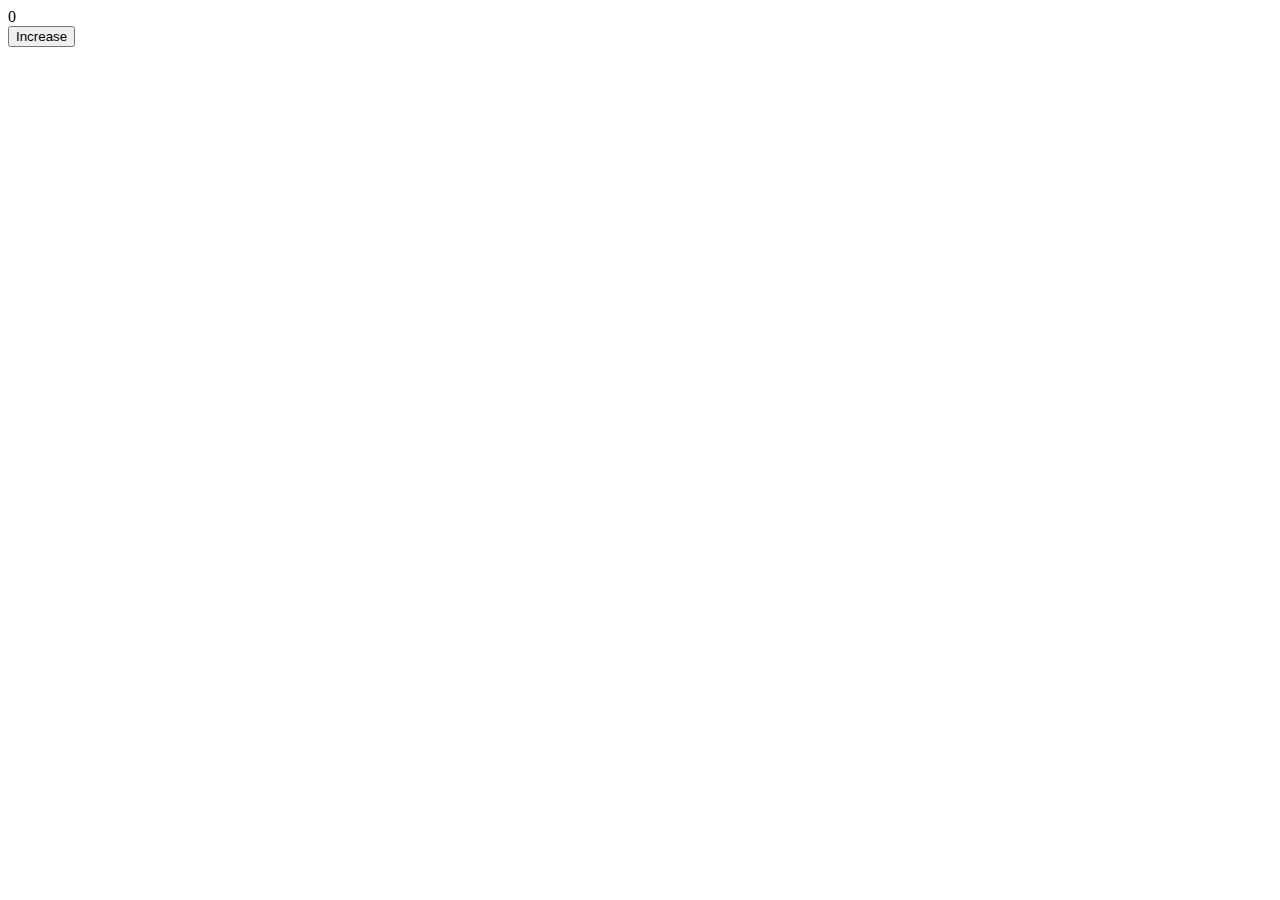
==== counter/index.html @ a5a13dc2 "test: 😃#003 counter1/index.html修正" ====
<!DOCTYPE html>
<html lang="ja">
<head>
    <meta charset="UTF-8">
    <meta name="viewport" content="width=device-width, initial-scale=1.0">
    <title>Simple Counter</title>
    <meta name="description" content="simple counter program">
    <link rel="stylesheet" href="./counter/style.css">
</head>
<body>
    <div class="counter">
        <div class="counter-number" id="js-counter">0</div>
        <button type="button" class="button" id="js-button">Increase</button>
    </div>
    <script src="./counter/script.js"></script>
</body>
</html>
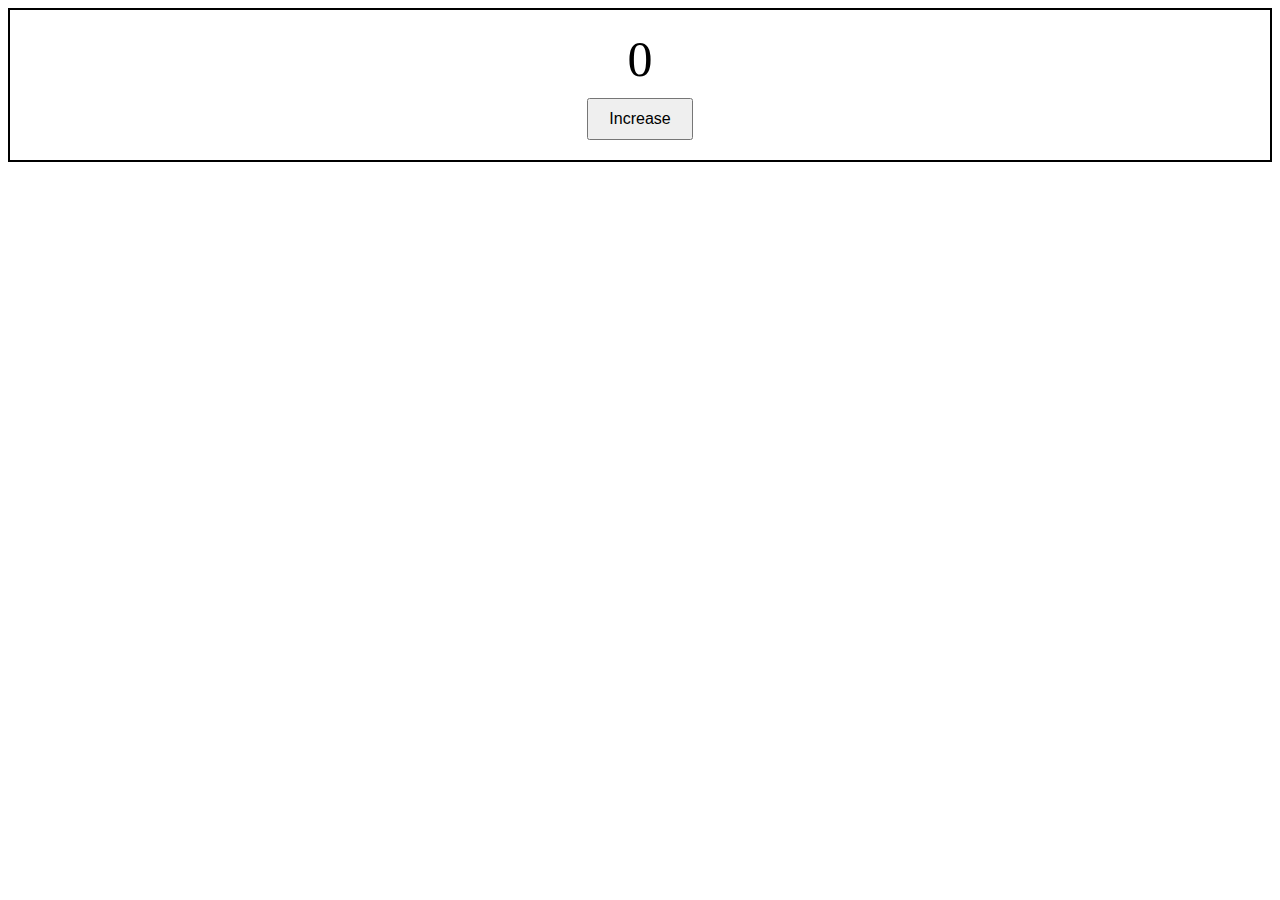
==== commit f380abd4: "test: 😃#003 counter2プログラム完成(基礎部分)" ====
--- a/counter/index.html
+++ b/counter/index.html
@@ -5,13 +5,13 @@
     <meta name="viewport" content="width=device-width, initial-scale=1.0">
     <title>Simple Counter</title>
     <meta name="description" content="simple counter program">
-    <link rel="stylesheet" href="./counter/style.css">
+    <link rel="stylesheet" href="./style.css">
 </head>
 <body>
     <div class="counter">
         <div class="counter-number" id="js-counter">0</div>
         <button type="button" class="button" id="js-button">Increase</button>
     </div>
-    <script src="./counter/script.js"></script>
+    <script src="./script.js"></script>
 </body>
 </html>--- a/counter/style.css
+++ b/counter/style.css
@@ -0,0 +1,15 @@
+@charset "utf-8";
+
+.counter {
+    text-align: center;
+    padding: 20px;
+    border: 2px solid #000;
+}
+.counter-number {
+    font-size: 50px;
+    margin-bottom: 10px;
+}
+.button {
+    font-size: 16px;
+    padding: 10px 20px;
+}
